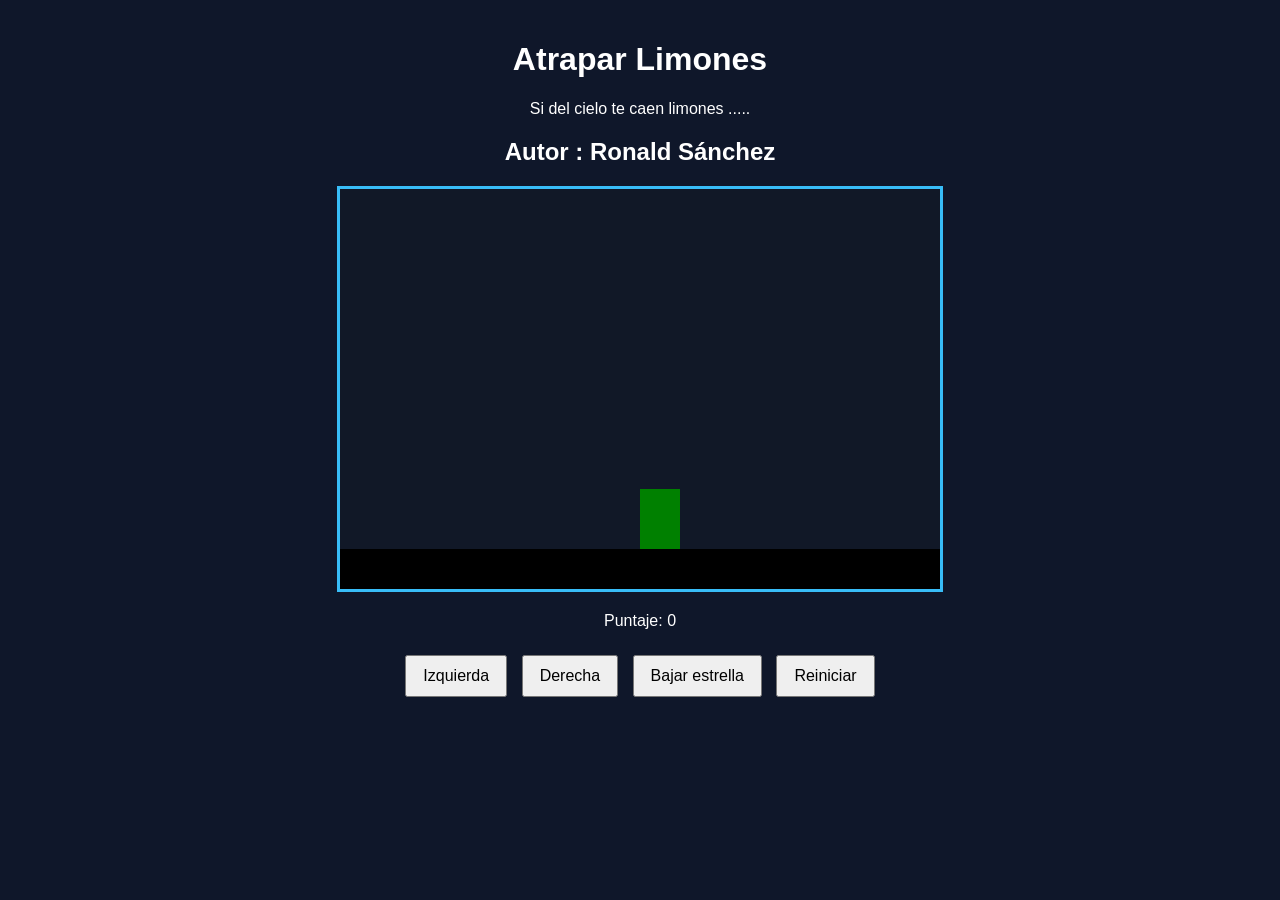
==== limones.html @ f1d15e26 "Feat : Add Fution dibujarSuelo,dibujarPersonaje and create const" ====
<!DOCTYPE html>
<html>
<head>
  <title>Caza Estrellas</title>
  <link rel="stylesheet" href="limones.css"/>
 
</head>
<body onload="iniciar()">
  <div class="contenedor">
    <h1>Atrapar Limones</h1>
    <p>Si del cielo te caen limones ..... </p>
    <h2> Autor : Ronald Sánchez </h2>
    <canvas id="areaJuego" width="600" height="400"></canvas>
    <div class="panel">
      <p>Puntaje: <span id="txtPuntaje">0</span></p>
    </div>
    <div class="botones">
      <button>Izquierda</button>
      <button>Derecha</button>
      <button>Bajar estrella</button>
      <button>Reiniciar</button>
    </div>
  </div>
  <script src="limones.js"></script>
</body>
</html>
---- limones.css ----
body {
  font-family: Arial, sans-serif;
  background-color: #0f172a;
  color: white;
  text-align: center;
  margin: 0;
  padding: 20px;
}

.contenedor {
  max-width: 800px;
  margin: 0 auto;
}

canvas {
  background-color: #111827;
  border: 3px solid #38bdf8;
  display: block;
  margin: 20px auto;
}

.panel {
  margin: 20px 0;
}

.botones button {
  margin: 5px;
  padding: 10px 16px;
  font-size: 16px;
  cursor: pointer;
}
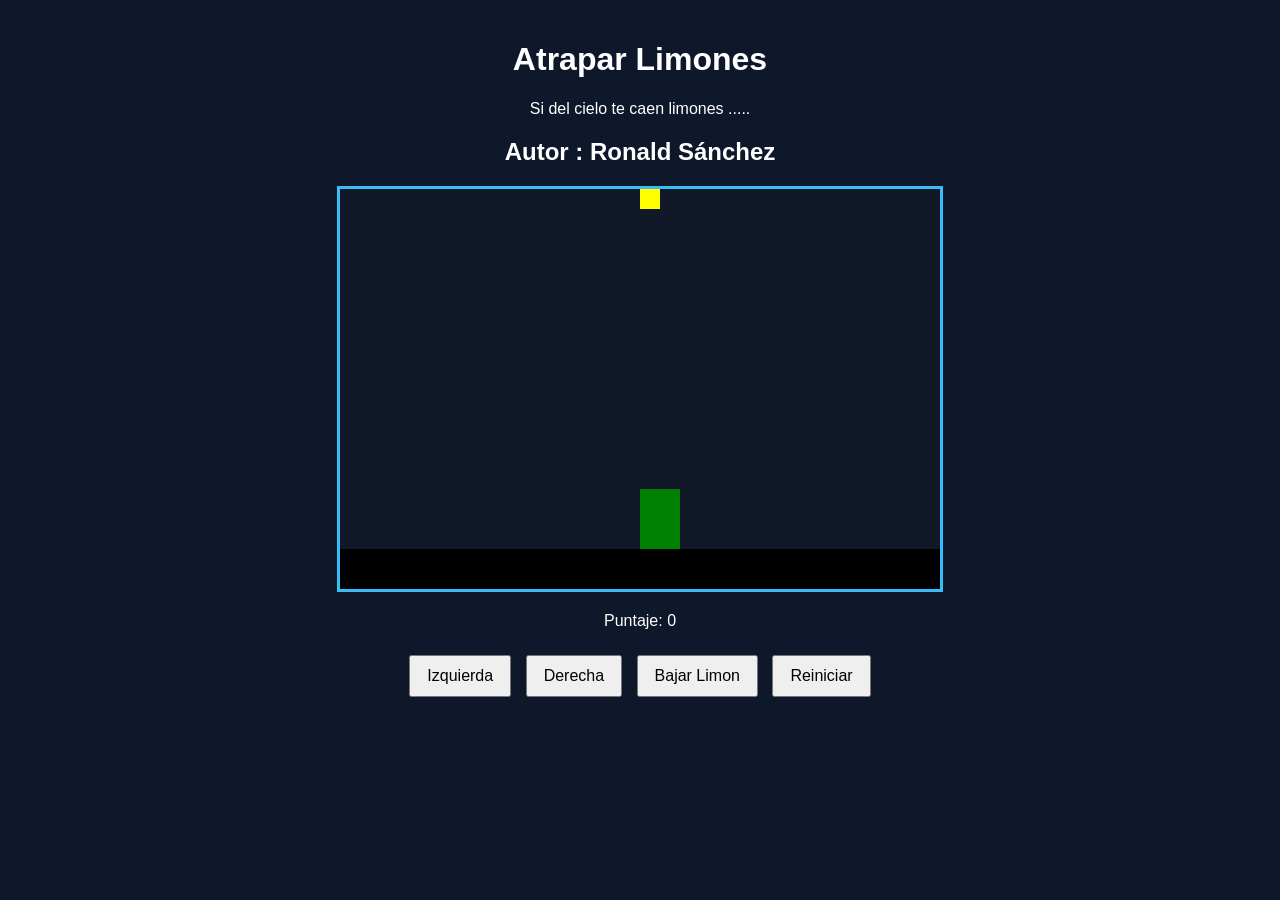
==== commit 8a1588b4: "Fead: Add function collisions" ====
--- a/limones.html
+++ b/limones.html
@@ -15,9 +15,9 @@
       <p>Puntaje: <span id="txtPuntaje">0</span></p>
     </div>
     <div class="botones">
-      <button>Izquierda</button>
-      <button>Derecha</button>
-      <button>Bajar estrella</button>
+      <button onclick="moverIzquierda()">Izquierda</button>
+      <button onclick="moverDerecha()">Derecha</button>
+      <button onclick="bajarLimon()">Bajar Limon</button>
       <button>Reiniciar</button>
     </div>
   </div>
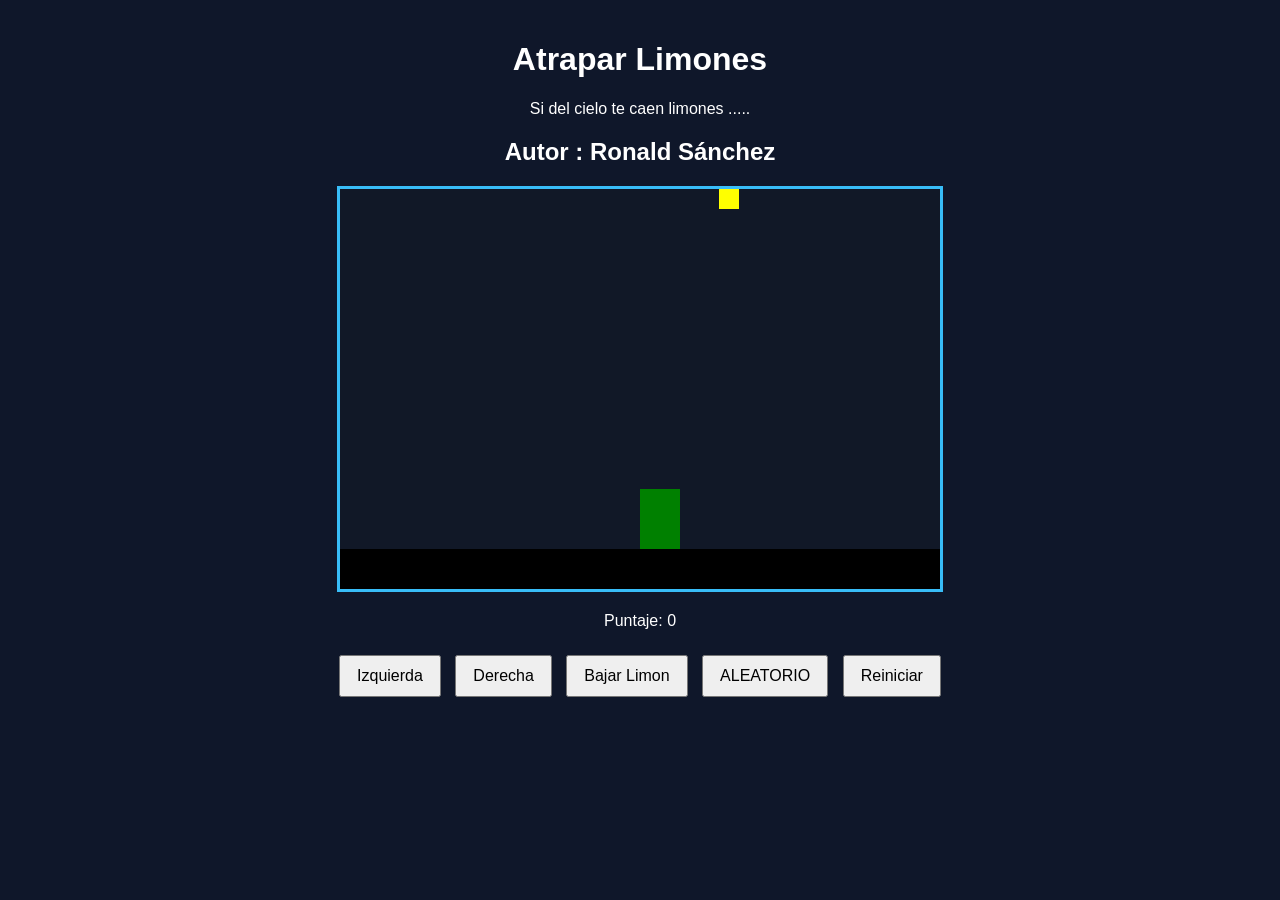
==== commit 81b72ca4: "Fead: Create random generator for the remote position of the lemon" ====
--- a/limones.html
+++ b/limones.html
@@ -18,9 +18,13 @@
       <button onclick="moverIzquierda()">Izquierda</button>
       <button onclick="moverDerecha()">Derecha</button>
       <button onclick="bajarLimon()">Bajar Limon</button>
+      <button onclick="probarAleatorio()">ALEATORIO</button>
+
       <button>Reiniciar</button>
     </div>
   </div>
   <script src="limones.js"></script>
+  <script src="util.js"></script>
+
 </body>
 </html>
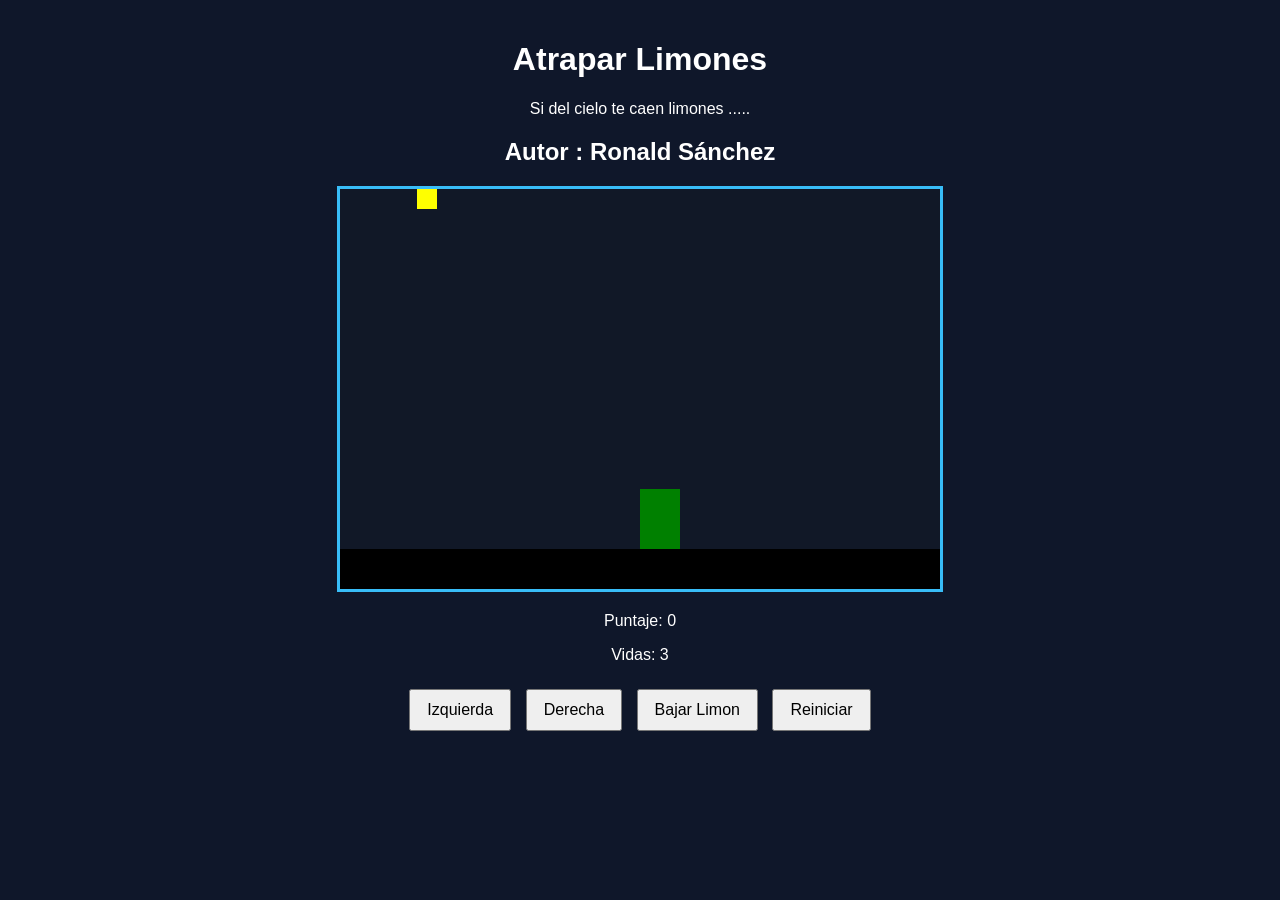
==== commit ebbb3cea: "Fead : Add score and life function (modified)" ====
--- a/limones.html
+++ b/limones.html
@@ -13,12 +13,12 @@
     <canvas id="areaJuego" width="600" height="400"></canvas>
     <div class="panel">
       <p>Puntaje: <span id="txtPuntaje">0</span></p>
+      <p>Vidas: <span id="txtVidas">3</span></p>
     </div>
     <div class="botones">
       <button onclick="moverIzquierda()">Izquierda</button>
       <button onclick="moverDerecha()">Derecha</button>
       <button onclick="bajarLimon()">Bajar Limon</button>
-      <button onclick="probarAleatorio()">ALEATORIO</button>
 
       <button>Reiniciar</button>
     </div>
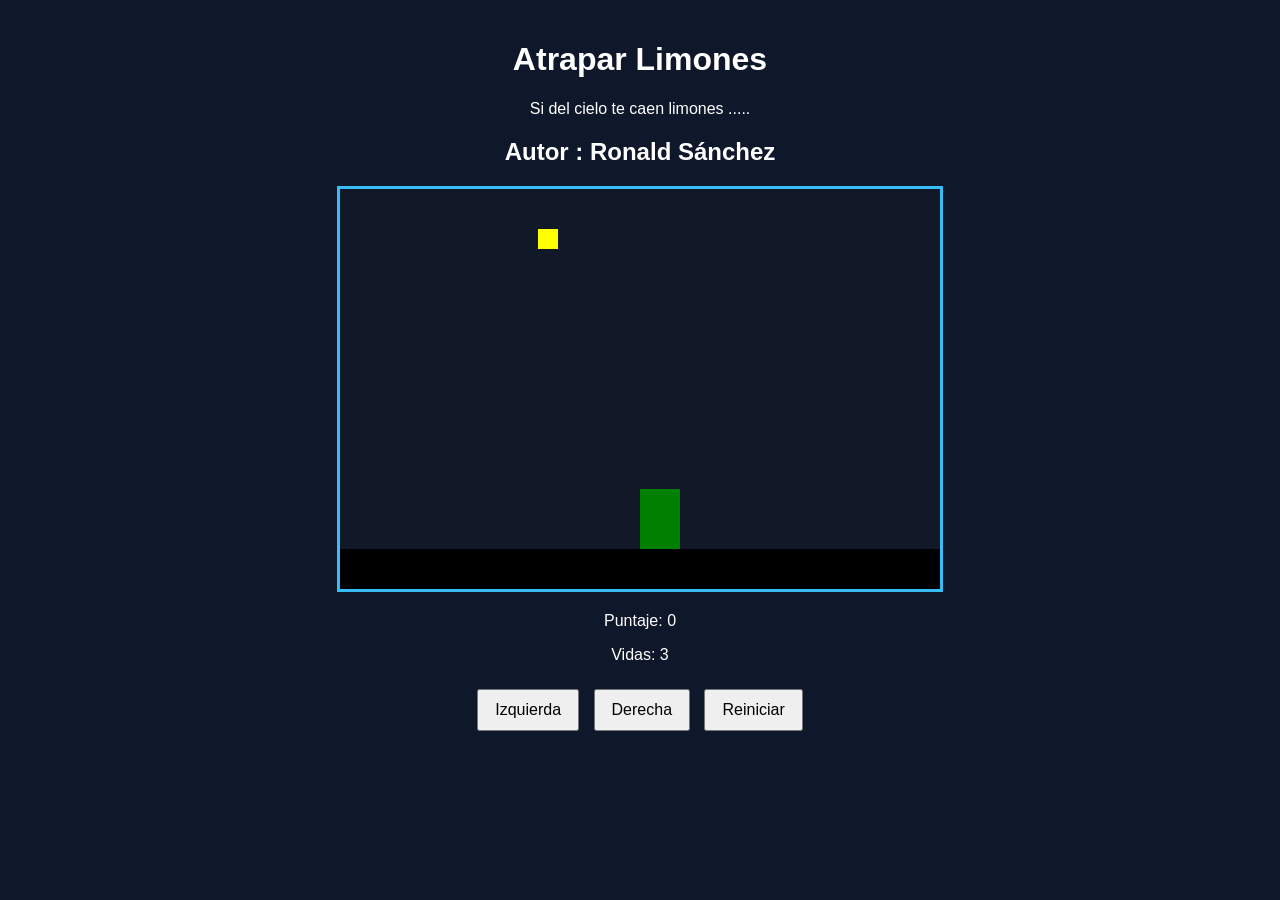
==== commit c2274d0f: "Fead : Game over condition" ====
--- a/limones.html
+++ b/limones.html
@@ -1,7 +1,7 @@
 <!DOCTYPE html>
 <html>
 <head>
-  <title>Caza Estrellas</title>
+  <title>Caza Limones</title>
   <link rel="stylesheet" href="limones.css"/>
  
 </head>
@@ -18,7 +18,6 @@
     <div class="botones">
       <button onclick="moverIzquierda()">Izquierda</button>
       <button onclick="moverDerecha()">Derecha</button>
-      <button onclick="bajarLimon()">Bajar Limon</button>
 
       <button>Reiniciar</button>
     </div>
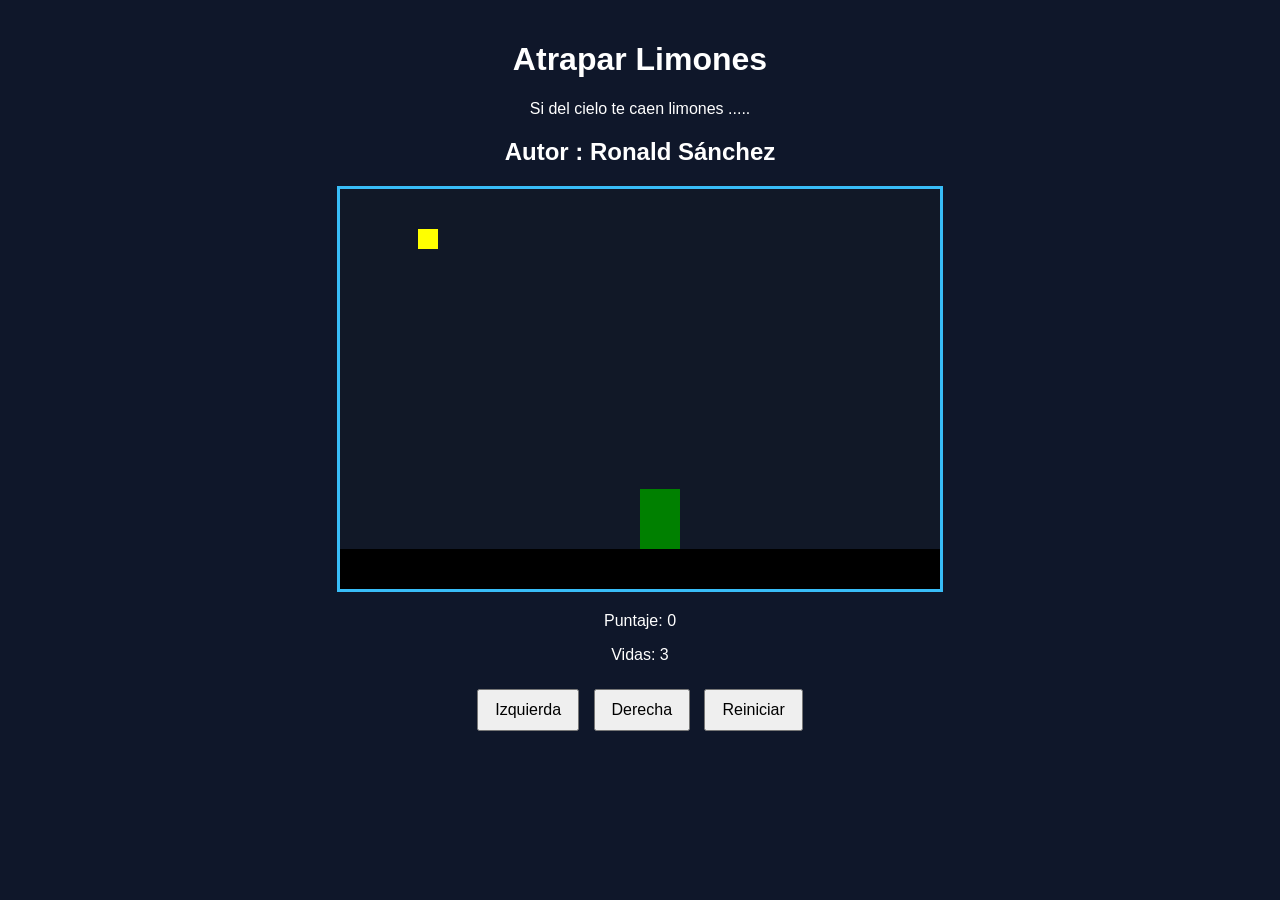
==== commit 01ad05e8: "Fead : Reset and improve code in score intervals" ====
--- a/limones.html
+++ b/limones.html
@@ -19,7 +19,7 @@
       <button onclick="moverIzquierda()">Izquierda</button>
       <button onclick="moverDerecha()">Derecha</button>
 
-      <button>Reiniciar</button>
+      <button onclick="reiniciar()">Reiniciar</button>
     </div>
   </div>
   <script src="limones.js"></script>
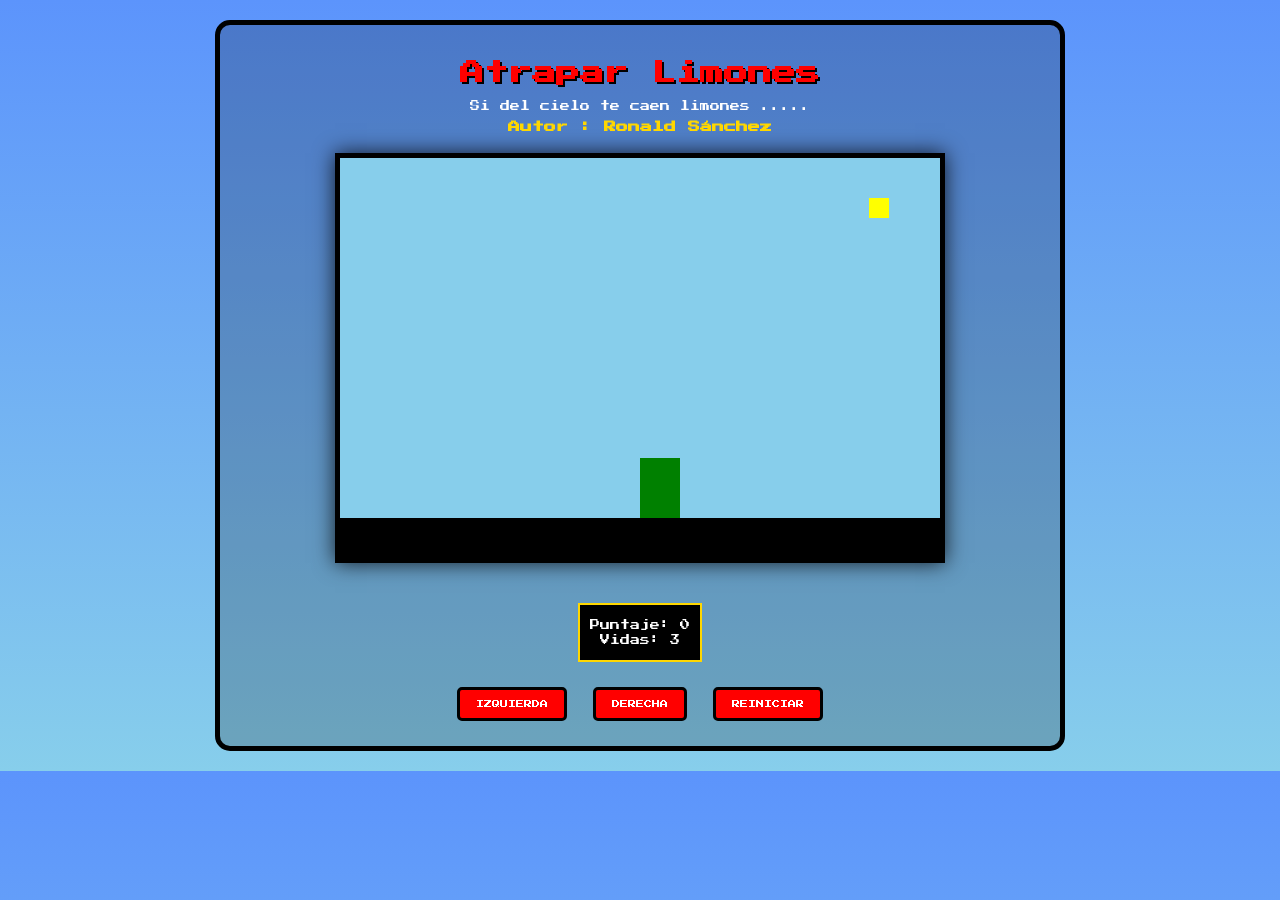
==== commit e4b52cb9: "Feat : retro style of page" ====
--- a/limones.html
+++ b/limones.html
@@ -3,7 +3,7 @@
 <head>
   <title>Caza Limones</title>
   <link rel="stylesheet" href="limones.css"/>
- 
+  <link href="https://fonts.googleapis.com/css2?family=Press+Start+2P&display=swap" rel="stylesheet">
 </head>
 <body onload="iniciar()">
   <div class="contenedor">
--- a/limones.css
+++ b/limones.css
@@ -1,31 +1,72 @@
 body {
-  font-family: Arial, sans-serif;
-  background-color: #0f172a;
-  color: white;
+  font-family: 'Press Start 2P', cursive;
+  background: linear-gradient(to bottom, #5C94FC 0%, #87CEEB 100%);
+  color: #FFD700;
   text-align: center;
   margin: 0;
   padding: 20px;
 }
 
+h1 {
+  color: #FF0000;
+  text-shadow: 2px 2px #000;
+  font-size: 24px;
+}
+
+h2 {
+  color: #FFD700;
+  font-size: 12px;
+}
+
+p {
+  color: #FFF;
+  font-size: 10px;
+}
+
 .contenedor {
   max-width: 800px;
   margin: 0 auto;
+  border: 5px solid #000;
+  background-color: rgba(0,0,0,0.2);
+  padding: 20px;
+  border-radius: 15px;
 }
 
 canvas {
-  background-color: #111827;
-  border: 3px solid #38bdf8;
+  background-color: #87CEEB;
+  border: 5px solid #000;
   display: block;
   margin: 20px auto;
+  box-shadow: 0 0 20px rgba(0,0,0,0.8);
 }
 
 .panel {
   margin: 20px 0;
+  background-color: #000;
+  color: #FFD700;
+  padding: 10px;
+  border: 2px solid #FFD700;
+  display: inline-block;
+  font-size: 10px;
+}
+
+.panel p {
+  margin: 5px 0;
 }
 
 .botones button {
   margin: 5px;
   padding: 10px 16px;
-  font-size: 16px;
+  font-size: 8px;
+  font-family: inherit;
+  background-color: #FF0000;
+  color: #FFF;
+  border: 3px solid #000;
   cursor: pointer;
+  text-transform: uppercase;
+  border-radius: 5px;
+}
+
+.botones button:hover {
+  background-color: #8B0000;
 }
